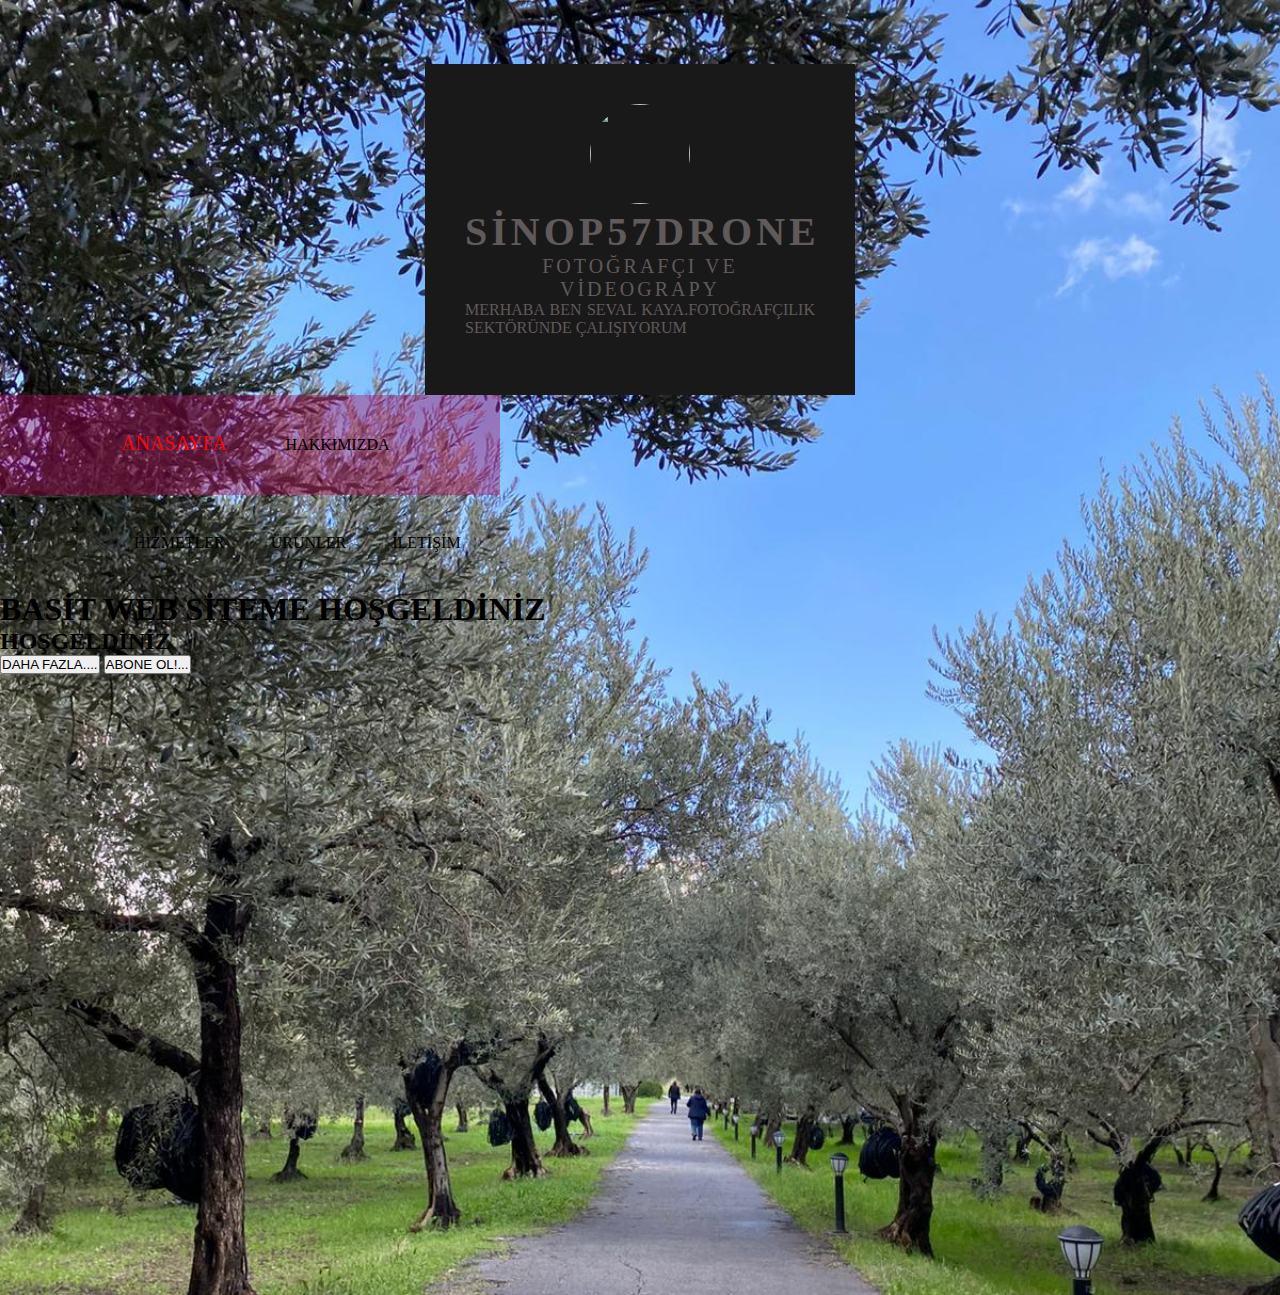
==== index.html @ 19382576 "Update index.html" ====
<!DOCTYPE html>
<html lang="en">
<head>
    <meta charset="UTF-8">
    <meta name="viewport" content="width=device-width, initial-scale=1.0">
    <title>SİNOP57DRONE WEB SİTEM</title>
    <link rel="stylesheet"href="style.css">
    <link rel="stylesheet"href="https://cdnjs.cloudflare.com/ajax/libs/font-awesome/5.14.0/css/all.min.css">
</head>
<body>
    <div class="box">
        <img src="c:\Users\Erva Sıla KAYA\Desktop\web sitem odev\arkaplan.jpg.jpeg"width="50" height="50"/>
        <h2>SİNOP57DRONE</h2>
        <h5>FOTOĞRAFÇI  VE VİDEOGRAPY</h5>
        <p>MERHABA BEN SEVAL KAYA.FOTOĞRAFÇILIK SEKTÖRÜNDE ÇALIŞIYORUM</p>
        <ul>
           
            
            <li><a href="https://www.instagram.com/sinop57.drone/profilecard/?igsh=aHFtOXdzOWltcWgx"><i class="fab-fa-instagram"></i></a></li>
            <li><a href="https://github.com/sinop57drone/cv.git"><i class="fab-fa-github"></i></a></li>
            <li><a href="sevlkya57@gmail.com"><i class="fab-fa-gmail"></i></a></li>
            <li><a href="https://www.linkedin.com/in/seval-kaya-a2b9a4253?utm_source=share&utm_campaign=share_via&utm_content=profile&utm_medium=ios_app"><i class="fab-fa-linkdın"></i></a></li>
            <li><a href=https://www.youtube.com/@sevlkya57""><i class="fab-fa-youtube"></i></a></li>
        </ul>
    </div>

    
    <div class="container">
        <div class="navbar">
            <div class="c:\Users\Erva Sıla KAYA\Desktop\web sitem odev\logom.jpg.jpeg">
               
            </div>
            <ul>
            
                <li><a href="#" class="active">ANASAYFA</a></li>
                    
                <li><a href="#"></a>HAKKIMIZDA</li>
                <li><a href="#"></a>HİZMETLER</li>
                <li><a href="#"></a>ÜRÜNLER</li>
                <li><a href="#"></a>İLETİŞİM</li>




            </ul>


    </div>
    <div class="center"></div>
    <h1>BASİT WEB SİTEME HOŞGELDİNİZ</h1>
    <h2>HOŞGELDİNİZ</h2>
    <div class="buttons">
        <button>DAHA FAZLA....</button>
        <button>ABONE OL!...</button>
    </div>
    
    

    
    
</body>
</html>
---- style.css ----
body{
    margin:0;
    padding: 0;
    background: url(divarka.jpg.jpeg);
    background-size: cover;
}
.box{
    width: 350px;
    background: #1a1919;
    padding: 40px;
    text-align: center;
    margin: auto;
    margin-top: 5%;
    color: #605a5a;
    font-family: 'Times New Roman', Times, serif;

}
.box img{
    border-radius: 50%;
    width: 100px;
    height: 100px;
    cursor: pointer;
    transition: 0.5s;


}
.box img:hover{
    transform: scale(0.9);

}
.box h2{
    font-size: 40px;
    letter-spacing: 4px;
    font-weight: 100px;

}
.box h5{
    font-size: 20px;
    font-weight: 100;
    letter-spacing: 3px;


}
.box p{
    text-align: justify;

}
ul{
    margin: 0;
    padding: 0;
}
.box li{
    display: inline-block;
    margin: 6px;
    list-style: none;
    

}
    @import url('https://fonts.googleapis.com/css2?family=Roboto:ital,wght@0,100..900;1,100..900&display=swap');
*{
    margin:0;
    padding:0;
}
.container{
    background:url(bg.jpg.JPG);
    height: 100vh;
    background-size: 100% 100%;

}
.container .navbar{
    width: 500px;
    height: 100px;
    background: rgba(181, 11, 96, 0.4);
    .navbar.logo{
        display:inline-block;
        margin-right: 20px;
        margin-top: 20px;
    }
    .navbar.logo.a{
        text-decoration: none;
        font-size: 75px;
        font-family: sans-serif;
        color: rgb(233, 11, 11);
    }
    

}
.navbar ul{
    float: right;
    margin-left: 100px;
}
.navbar ul li{
    list-style: none;
    display: inline-block;
    margin: 8px;
    line-height: 80px;

}
.navbar ul li a{
    color: rgb(244, 7, 7);
    text-decoration: none;
    font-size: 20px;
    padding: 6px 13px;
    font-family:Roboto;
    transition:5s ;
    
}
.navbar.ul.li a.active,
.navbar.ul.li a:hover{
    background: #ff6e00;
    border-radius: 2px;



}
.container.center{
    position: absolute;
    top: 50%;
    left:50%;
    translate:(-50%-50%);
    font-family: sans-serif;
    user-select: none;



}
.center h1{
    color: black;
    font-size: 70px;
    font-weight: bold;
    width: 900px;
    text-align: center;


}
.center h2{
    color:#302c2c;
    font-size: 50px;
    font-weight: bold;
    width: 885px;
    margin-top: 10px;
    text-align: center;


}
.center.buttons{
    margin: 35px 280px

}
.butons button{
    height: 50px;
    width: 150px;
    font-size: 50px;
    font-weight:bold;
    color: #ffb3b3;
    background: rgb(207 ,96, 88);
    border: solid;
    cursor: pointer;
    outline: none;
    border-radius: 25px;
    transition: 5s;

    


    
}
.buttons button:hover{
    background:#fff ;

}
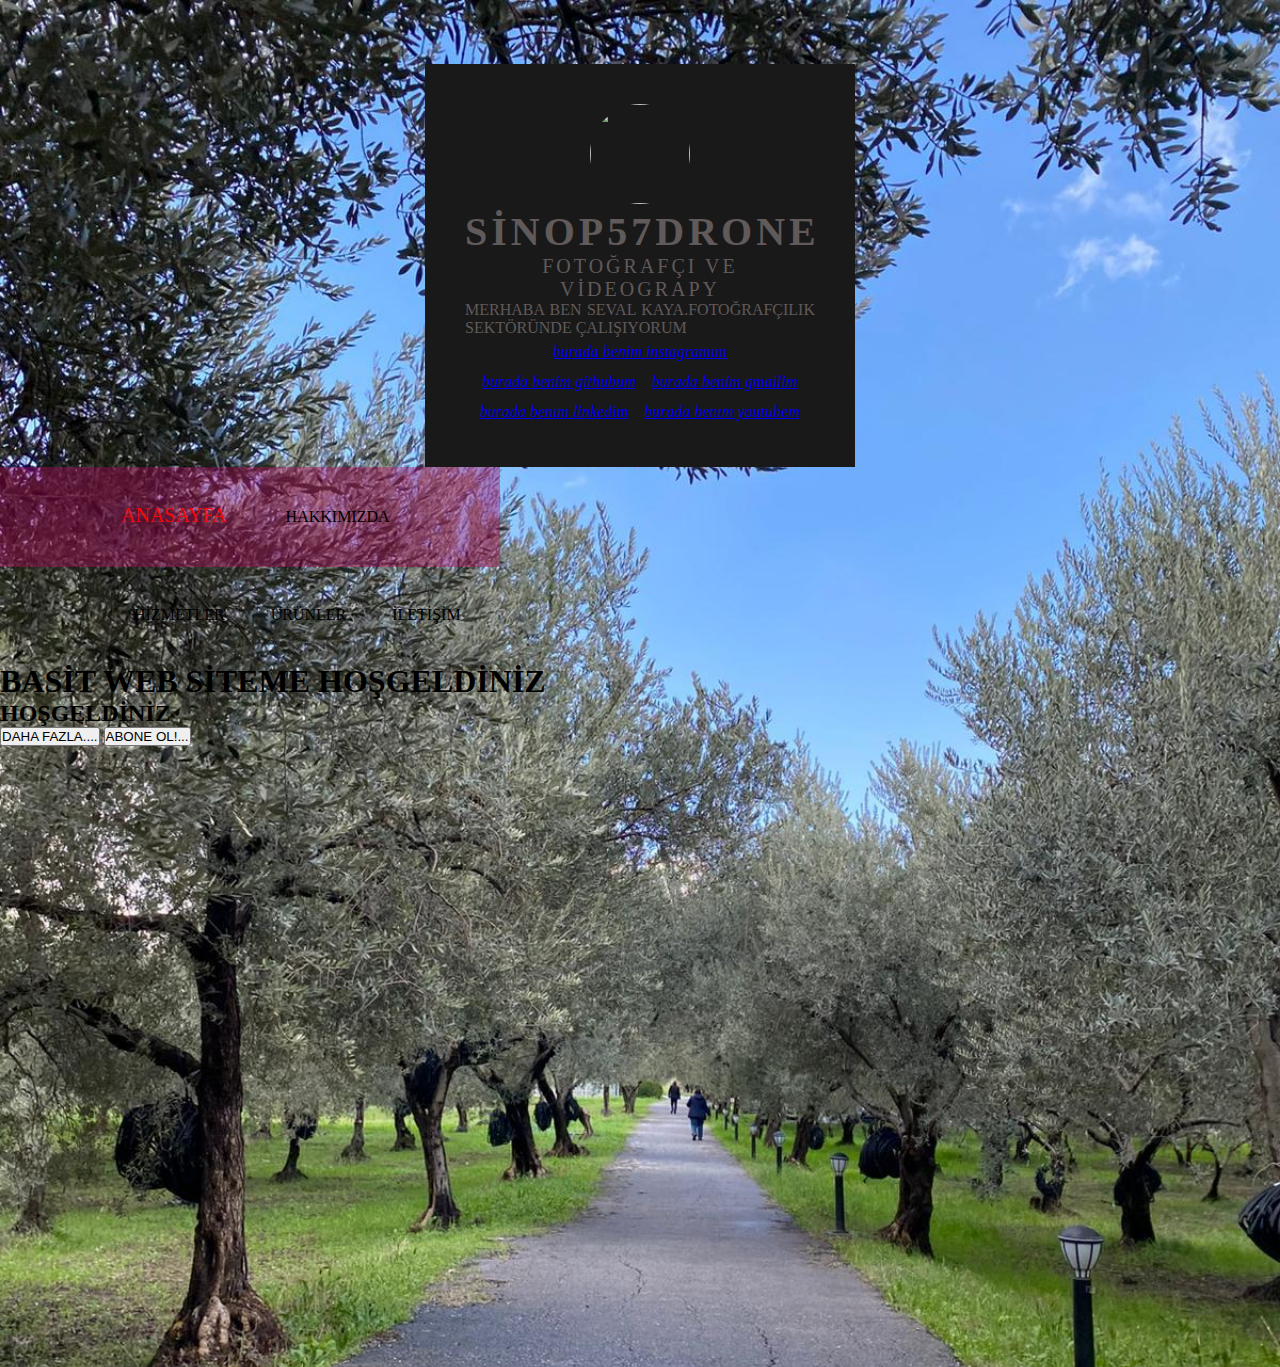
==== commit c47142ff: "Update index.html" ====
--- a/index.html
+++ b/index.html
@@ -16,11 +16,11 @@
         <ul>
            
             
-            <li><a href="https://www.instagram.com/sinop57.drone/profilecard/?igsh=aHFtOXdzOWltcWgx"><i class="fab-fa-instagram"></i></a></li>
-            <li><a href="https://github.com/sinop57drone/cv.git"><i class="fab-fa-github"></i></a></li>
-            <li><a href="sevlkya57@gmail.com"><i class="fab-fa-gmail"></i></a></li>
-            <li><a href="https://www.linkedin.com/in/seval-kaya-a2b9a4253?utm_source=share&utm_campaign=share_via&utm_content=profile&utm_medium=ios_app"><i class="fab-fa-linkdın"></i></a></li>
-            <li><a href=https://www.youtube.com/@sevlkya57""><i class="fab-fa-youtube"></i></a></li>
+            <li><a href="https://www.instagram.com/sinop57.drone/profilecard/?igsh=aHFtOXdzOWltcWgx"><i class="fab-fa-instagram">burada benim instagramım</i></a></li>
+            <li><a href="https://github.com/sinop57drone/cv.git"><i class="fab-fa-github">burada benim githubum</i></a></li>
+            <li><a href="sevlkya57@gmail.com"><i class="fab-fa-gmail">burada benim gmailim</i></a></li>
+            <li><a href="https://www.linkedin.com/in/seval-kaya-a2b9a4253?utm_source=share&utm_campaign=share_via&utm_content=profile&utm_medium=ios_app"><i class="fab-fa-linkdın">burada benım linkedim</i></a></li>
+            <li><a href=https://www.youtube.com/@sevlkya57""><i class="fab-fa-youtube">burada benım youtubem</i></a></li>
         </ul>
     </div>
 
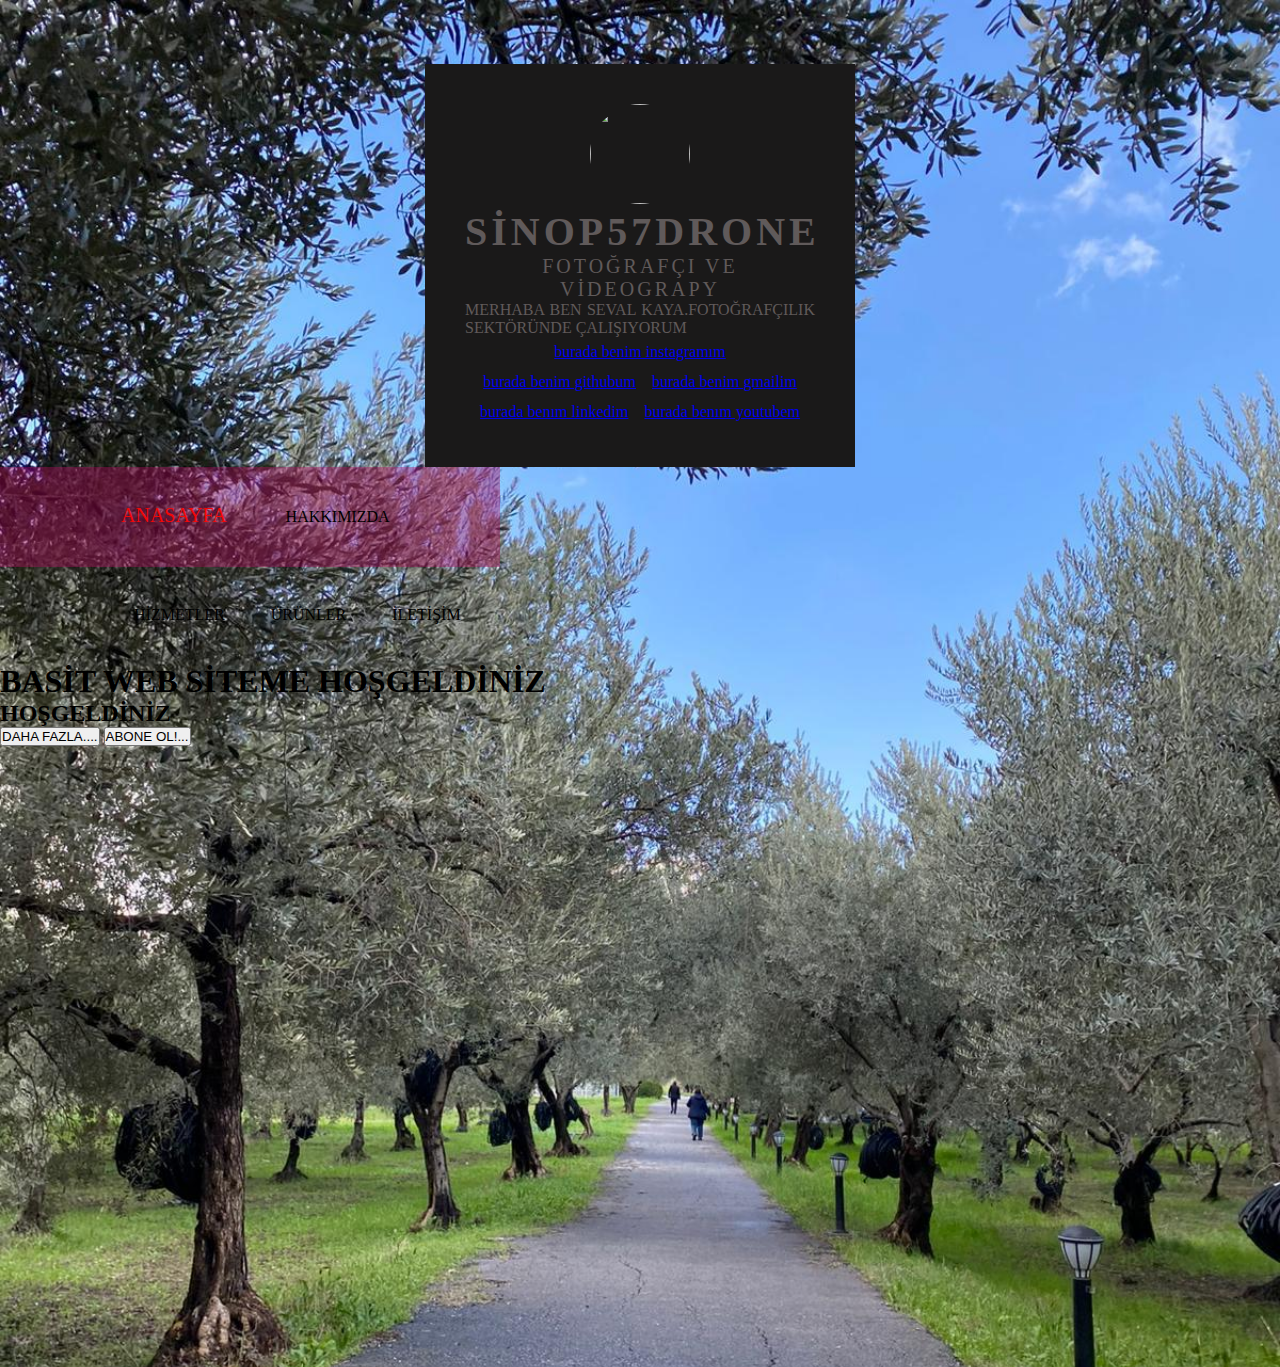
==== commit 648b127c: "Update index.html" ====
--- a/index.html
+++ b/index.html
@@ -1,62 +1,62 @@
-<!DOCTYPE html>
-<html lang="en">
-<head>
-    <meta charset="UTF-8">
-    <meta name="viewport" content="width=device-width, initial-scale=1.0">
-    <title>SİNOP57DRONE WEB SİTEM</title>
-    <link rel="stylesheet"href="style.css">
-    <link rel="stylesheet"href="https://cdnjs.cloudflare.com/ajax/libs/font-awesome/5.14.0/css/all.min.css">
-</head>
-<body>
-    <div class="box">
-        <img src="c:\Users\Erva Sıla KAYA\Desktop\web sitem odev\arkaplan.jpg.jpeg"width="50" height="50"/>
-        <h2>SİNOP57DRONE</h2>
-        <h5>FOTOĞRAFÇI  VE VİDEOGRAPY</h5>
-        <p>MERHABA BEN SEVAL KAYA.FOTOĞRAFÇILIK SEKTÖRÜNDE ÇALIŞIYORUM</p>
-        <ul>
-           
+<!DOCTYPE html> 
+<html lang="en"> 
+<head> 
+    <meta charset="UTF-8"> 
+    <meta name="viewport" content="width=device-width, initial-scale=1.0"> 
+    <title>SİNOP57DRONE WEB SİTEM</title> 
+    <link rel="stylesheet"href="style.css"> 
+    <link rel="stylesheet"href="https://cdnjs.cloudflare.com/ajax/libs/font-awesome/5.14.0/css/all.min.css"> 
+</head> 
+<body> 
+    <div class="box"> 
+        <img src="c:\Users\Erva Sıla KAYA\Desktop\web sitem odev\arkaplan.jpg.jpeg"width="50" height="50"/> 
+        <h2>SİNOP57DRONE</h2> 
+        <h5>FOTOĞRAFÇI  VE VİDEOGRAPY</h5> 
+        <p>MERHABA BEN SEVAL KAYA.FOTOĞRAFÇILIK SEKTÖRÜNDE ÇALIŞIYORUM</p> 
+        <ul> 
             
-            <li><a href="https://www.instagram.com/sinop57.drone/profilecard/?igsh=aHFtOXdzOWltcWgx"><i class="fab-fa-instagram">burada benim instagramım</i></a></li>
-            <li><a href="https://github.com/sinop57drone/cv.git"><i class="fab-fa-github">burada benim githubum</i></a></li>
-            <li><a href="sevlkya57@gmail.com"><i class="fab-fa-gmail">burada benim gmailim</i></a></li>
-            <li><a href="https://www.linkedin.com/in/seval-kaya-a2b9a4253?utm_source=share&utm_campaign=share_via&utm_content=profile&utm_medium=ios_app"><i class="fab-fa-linkdın">burada benım linkedim</i></a></li>
-            <li><a href=https://www.youtube.com/@sevlkya57""><i class="fab-fa-youtube">burada benım youtubem</i></a></li>
-        </ul>
-    </div>
-
-    
-    <div class="container">
-        <div class="navbar">
-            <div class="c:\Users\Erva Sıla KAYA\Desktop\web sitem odev\logom.jpg.jpeg">
-               
-            </div>
-            <ul>
-            
-                <li><a href="#" class="active">ANASAYFA</a></li>
-                    
-                <li><a href="#"></a>HAKKIMIZDA</li>
-                <li><a href="#"></a>HİZMETLER</li>
-                <li><a href="#"></a>ÜRÜNLER</li>
-                <li><a href="#"></a>İLETİŞİM</li>
-
-
-
-
-            </ul>
-
-
-    </div>
-    <div class="center"></div>
-    <h1>BASİT WEB SİTEME HOŞGELDİNİZ</h1>
-    <h2>HOŞGELDİNİZ</h2>
-    <div class="buttons">
-        <button>DAHA FAZLA....</button>
-        <button>ABONE OL!...</button>
-    </div>
-    
-    
-
-    
-    
-</body>
+             
+            <li><a href="https://www.instagram.com/sinop57.drone/profilecard/?igsh=aHFtOXdzOWltcWgx">burada benim instagramım</a></li> 
+            <li><a href="https://github.com/sinop57drone/cv.git">burada benim githubum</a></li> 
+            <li><a href="sevlkya57@gmail.com">burada benim gmailim</a></li> 
+            <li><a href="https://www.linkedin.com/in/seval-kaya-a2b9a4253?utm_source=share&utm_campaign=share_via&utm_content=profile&utm_medium=ios_app">burada benım linkedim</a></li> 
+            <li><a href=https://www.youtube.com/@sevlkya57">burada benım youtubem</a></li> 
+        </ul> 
+    </div> 
+ 
+     
+    <div class="container"> 
+        <div class="navbar"> 
+            <div class="c:\Users\Erva Sıla KAYA\Desktop\web sitem odev\logom.jpg.jpeg"> 
+                
+            </div> 
+            <ul> 
+             
+                <li><a href="#" class="active">ANASAYFA</a></li> 
+                     
+                <li><a href="#"></a>HAKKIMIZDA</li> 
+                <li><a href="#"></a>HİZMETLER</li> 
+                <li><a href="#"></a>ÜRÜNLER</li> 
+                <li><a href="#"></a>İLETİŞİM</li> 
+ 
+ 
+ 
+ 
+            </ul> 
+ 
+ 
+    </div> 
+    <div class="center"></div> 
+    <h1>BASİT WEB SİTEME HOŞGELDİNİZ</h1> 
+    <h2>HOŞGELDİNİZ</h2> 
+    <div class="buttons"> 
+        <button>DAHA FAZLA....</button> 
+        <button>ABONE OL!...</button> 
+    </div> 
+     
+     
+ 
+     
+     
+</body> 
 </html>
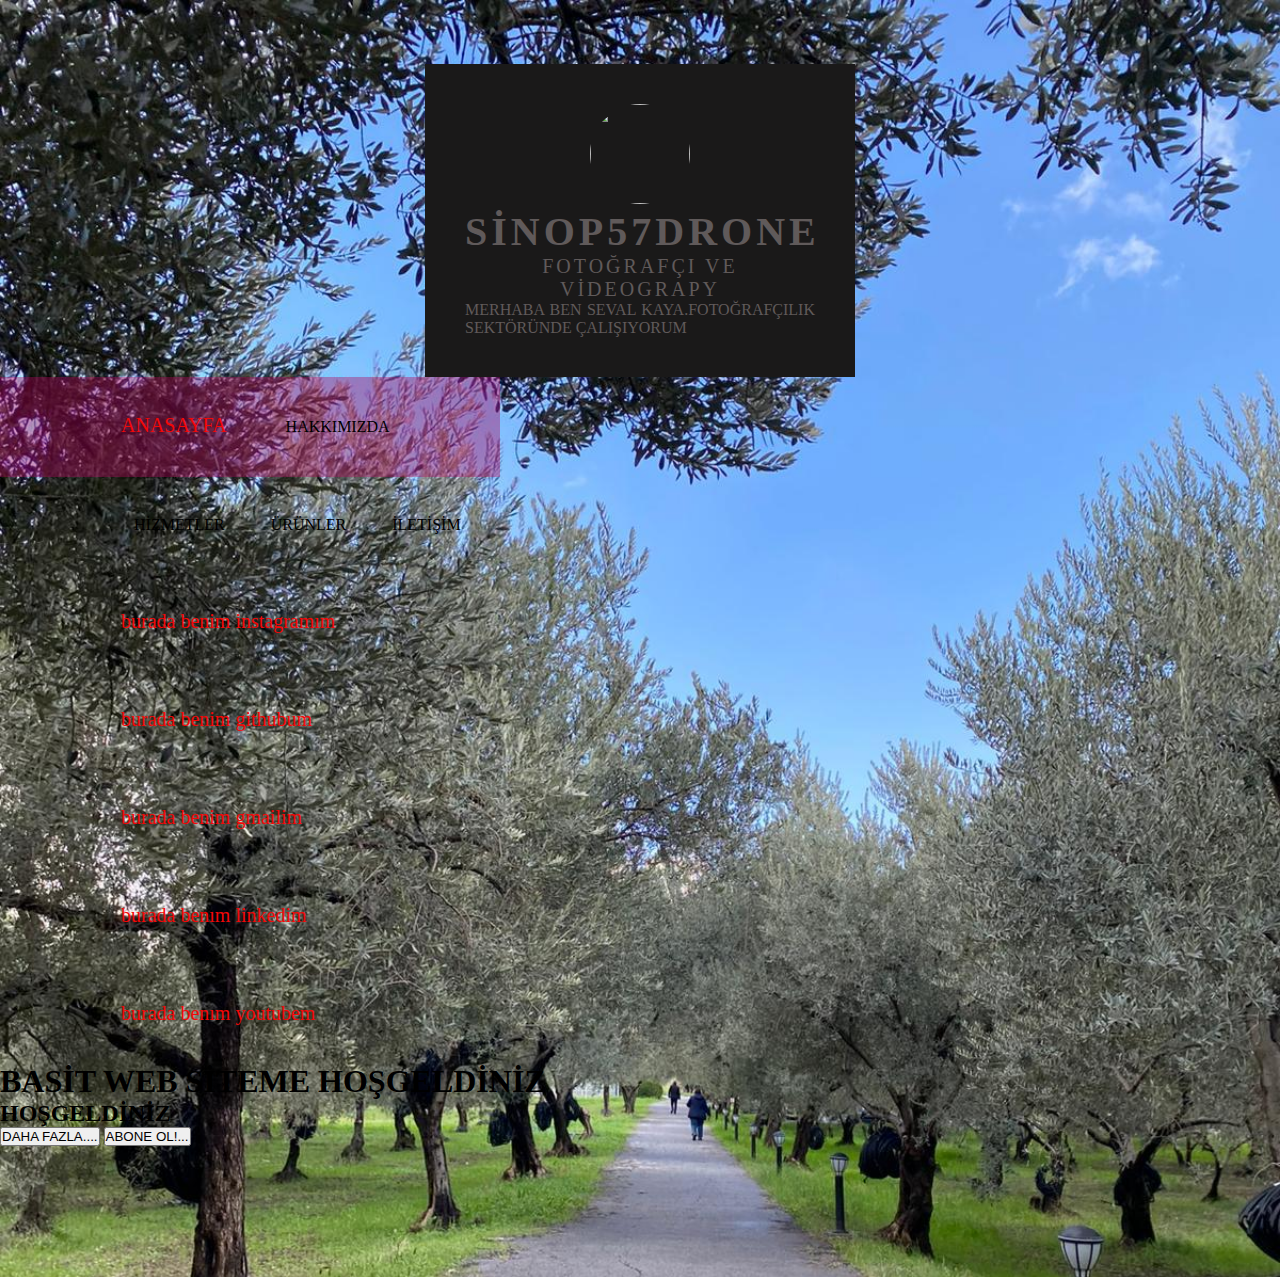
==== commit 1558da8a: "Update index.html" ====
--- a/index.html
+++ b/index.html
@@ -16,11 +16,7 @@
         <ul> 
             
              
-            <li><a href="https://www.instagram.com/sinop57.drone/profilecard/?igsh=aHFtOXdzOWltcWgx">burada benim instagramım</a></li> 
-            <li><a href="https://github.com/sinop57drone/cv.git">burada benim githubum</a></li> 
-            <li><a href="sevlkya57@gmail.com">burada benim gmailim</a></li> 
-            <li><a href="https://www.linkedin.com/in/seval-kaya-a2b9a4253?utm_source=share&utm_campaign=share_via&utm_content=profile&utm_medium=ios_app">burada benım linkedim</a></li> 
-            <li><a href=https://www.youtube.com/@sevlkya57">burada benım youtubem</a></li> 
+             
         </ul> 
     </div> 
  
@@ -38,6 +34,11 @@
                 <li><a href="#"></a>HİZMETLER</li> 
                 <li><a href="#"></a>ÜRÜNLER</li> 
                 <li><a href="#"></a>İLETİŞİM</li> 
+    <li><a href="https://www.instagram.com/sinop57.drone/profilecard/?igsh=aHFtOXdzOWltcWgx">burada benim instagramım</a></li> 
+    <li><a href="https://github.com/sinop57drone/cv.git">burada benim githubum</a></li> 
+    <li><a href="sevlkya57@gmail.com">burada benim gmailim</a></li> 
+    <li><a href="https://www.linkedin.com/in/seval-kaya-a2b9a4253?utm_source=share&utm_campaign=share_via&utm_content=profile&utm_medium=ios_app">burada benım linkedim</a></li> 
+    <li><a href=https://www.youtube.com/@sevlkya57">burada benım youtubem</a></li> 
  
  
  
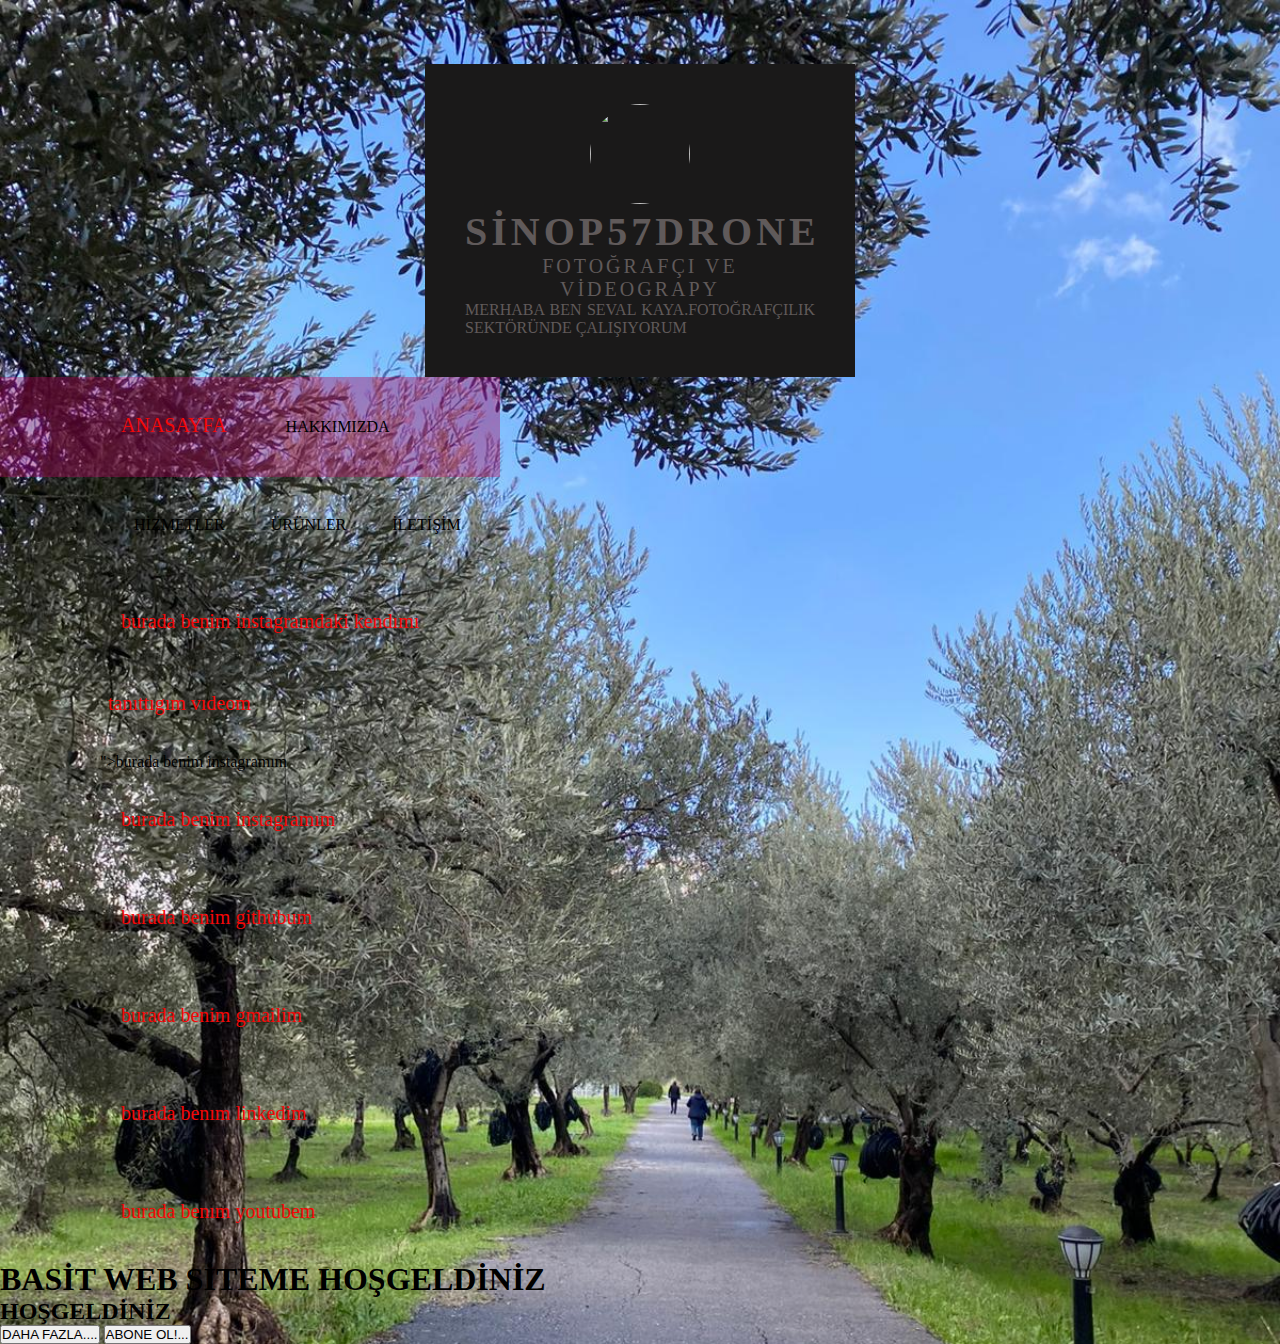
==== commit 44b65f61: "Update index.html" ====
--- a/index.html
+++ b/index.html
@@ -28,12 +28,14 @@
             </div> 
             <ul> 
              
-                <li><a href="#" class="active">ANASAYFA</a></li> 
-                     
+                <li><a href="#" class="active">ANASAYFA</a></li>
                 <li><a href="#"></a>HAKKIMIZDA</li> 
                 <li><a href="#"></a>HİZMETLER</li> 
                 <li><a href="#"></a>ÜRÜNLER</li> 
                 <li><a href="#"></a>İLETİŞİM</li> 
+                
+                     
+    <li><a href="https://www.instagram.com/sinop57.drone/profilecard/?igsh=aHFtOXdzOWltcWgx">burada benim instagramdaki kendımı tanıttıgım vıdeom</a></li> ">burada benim instagramım</a></li>           
     <li><a href="https://www.instagram.com/sinop57.drone/profilecard/?igsh=aHFtOXdzOWltcWgx">burada benim instagramım</a></li> 
     <li><a href="https://github.com/sinop57drone/cv.git">burada benim githubum</a></li> 
     <li><a href="sevlkya57@gmail.com">burada benim gmailim</a></li> 
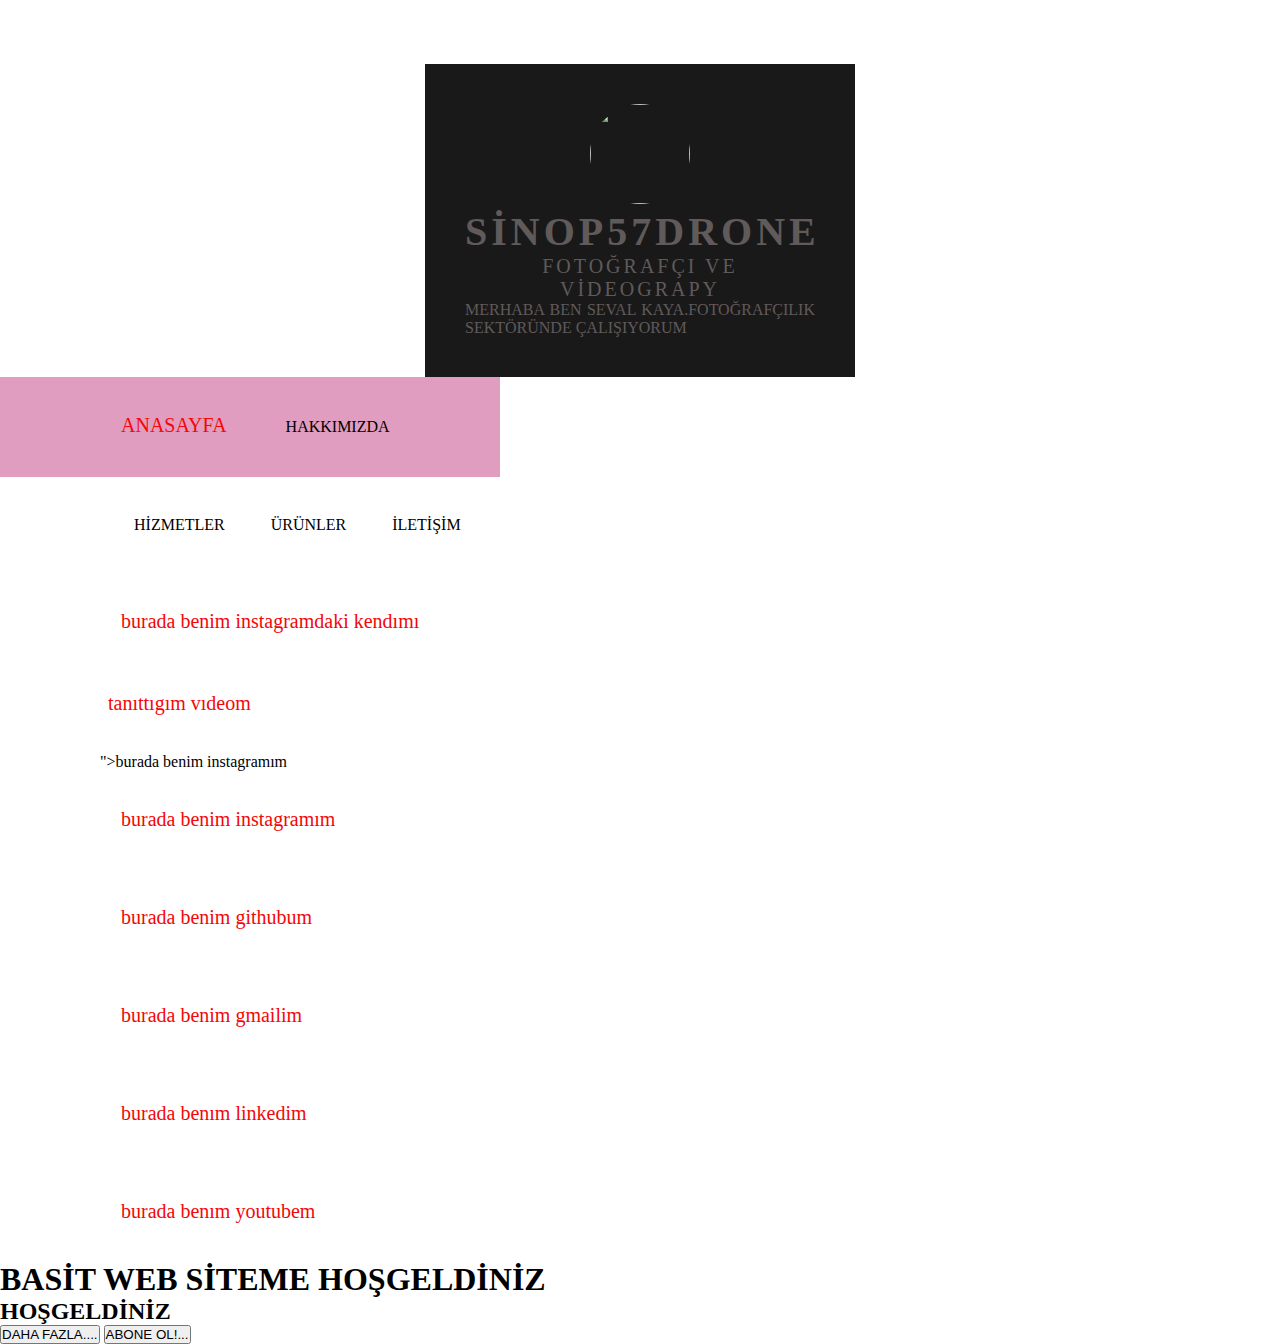
==== commit bf274d8e: "Update index.html" ====
--- a/index.html
+++ b/index.html
@@ -40,7 +40,7 @@
     <li><a href="https://github.com/sinop57drone/cv.git">burada benim githubum</a></li> 
     <li><a href="sevlkya57@gmail.com">burada benim gmailim</a></li> 
     <li><a href="https://www.linkedin.com/in/seval-kaya-a2b9a4253?utm_source=share&utm_campaign=share_via&utm_content=profile&utm_medium=ios_app">burada benım linkedim</a></li> 
-    <li><a href=https://www.youtube.com/@sevlkya57">burada benım youtubem</a></li> 
+    <li><a href="http://www.youtube.com/@sevlkya57">burada benım youtubem</a></li> 
  
  
  
--- a/style.css
+++ b/style.css
@@ -2,7 +2,7 @@
 body{
     margin:0;
     padding: 0;
-    background: url(divarka.jpg.jpeg);
+    background: url(arkaplan.jpg);
     background-size: cover;
 }
 .box{
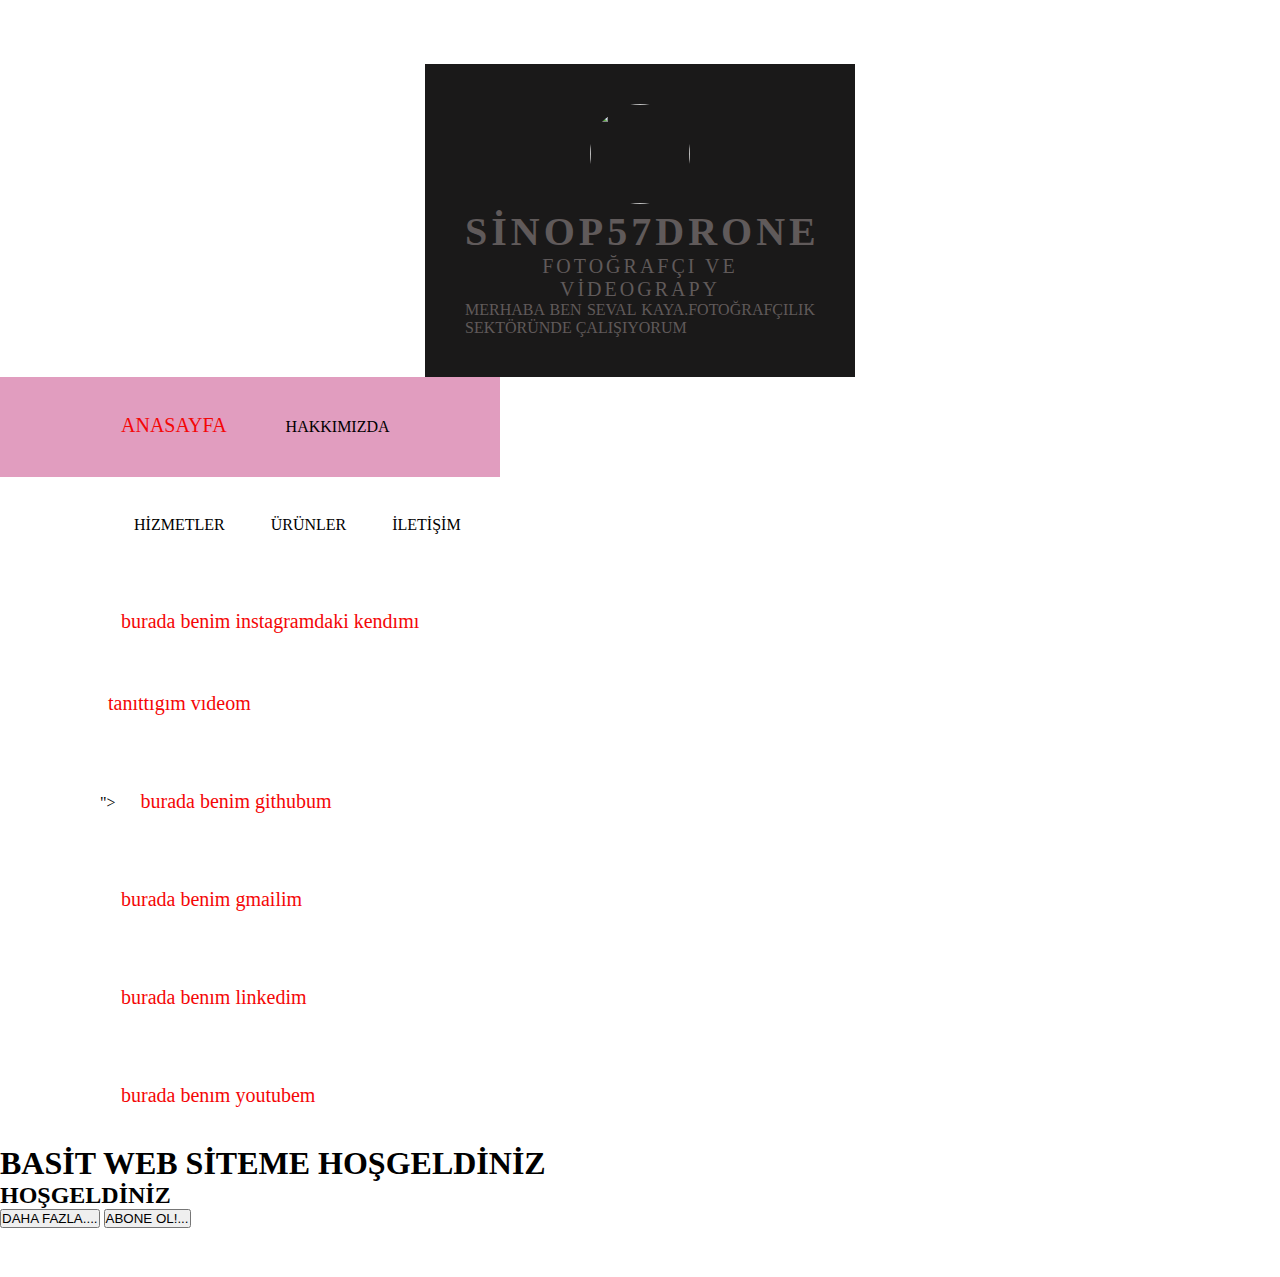
==== commit 948b7851: "Update index.html" ====
--- a/index.html
+++ b/index.html
@@ -35,12 +35,12 @@
                 <li><a href="#"></a>İLETİŞİM</li> 
                 
                      
-    <li><a href="https://www.instagram.com/sinop57.drone/profilecard/?igsh=aHFtOXdzOWltcWgx">burada benim instagramdaki kendımı tanıttıgım vıdeom</a></li> ">burada benim instagramım</a></li>           
-    <li><a href="https://www.instagram.com/sinop57.drone/profilecard/?igsh=aHFtOXdzOWltcWgx">burada benim instagramım</a></li> 
+    <li><a href="https://www.instagram.com/sinop57.drone/profilecard/?igsh=aHFtOXdzOWltcWgx">burada benim instagramdaki kendımı tanıttıgım vıdeom</a></li> "></a></li>           
+    
     <li><a href="https://github.com/sinop57drone/cv.git">burada benim githubum</a></li> 
     <li><a href="sevlkya57@gmail.com">burada benim gmailim</a></li> 
     <li><a href="https://www.linkedin.com/in/seval-kaya-a2b9a4253?utm_source=share&utm_campaign=share_via&utm_content=profile&utm_medium=ios_app">burada benım linkedim</a></li> 
-    <li><a href="http://www.youtube.com/@sevlkya57">burada benım youtubem</a></li> 
+    <li><a href="https://www.youtube.com/watch?v=_BNaIu7w-Xs">burada benım youtubem</a></li> 
  
  
  
